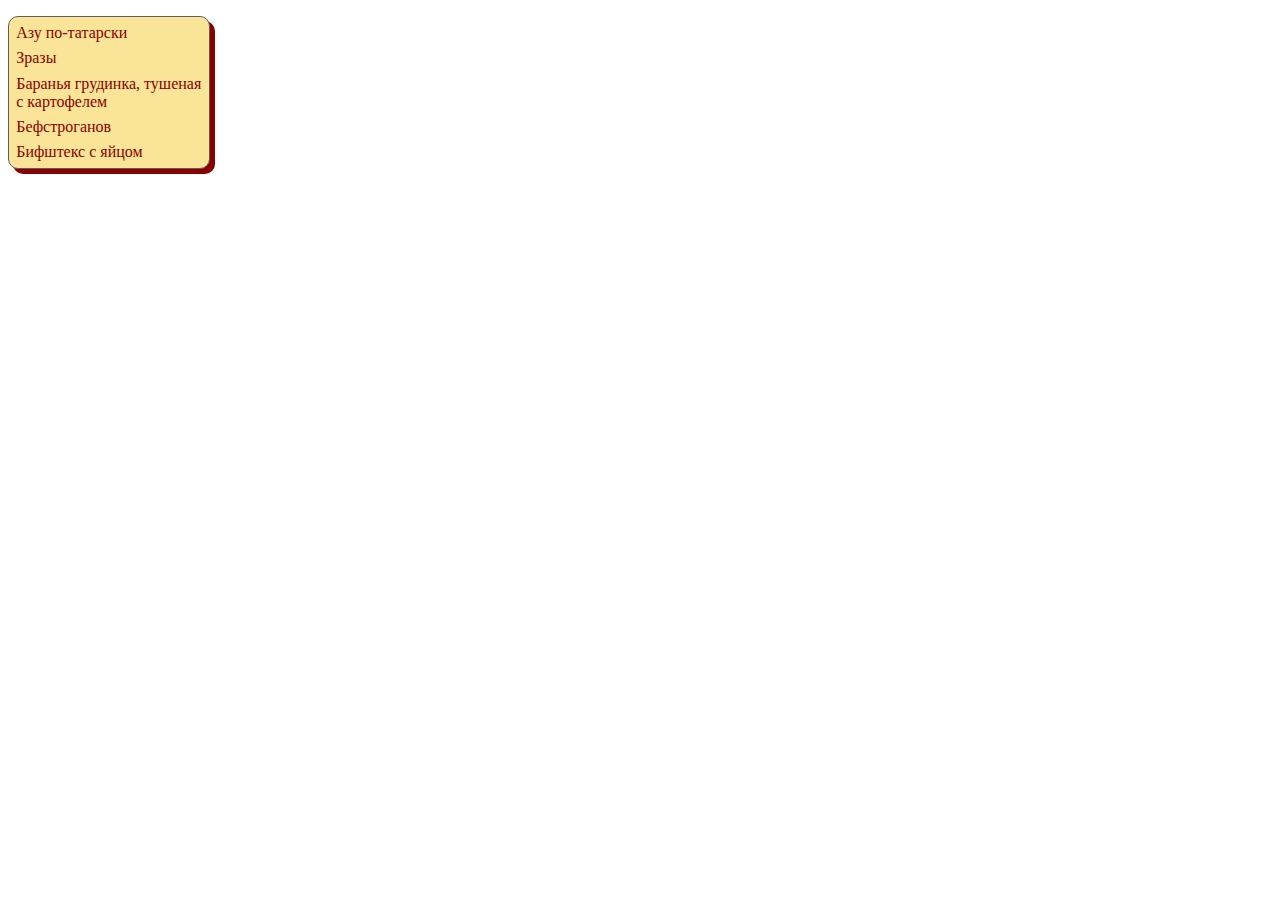
==== EPAM.Task8/EPAM.Task8.01-ListMenu/list_menu.html @ fea109d9 "task8 1/10" ====
<!DOCTYPE html>
<head>
    <title>8.1 List Menu</title>
    <link rel="stylesheet" type="text/css" href="list_menu.css" />
</head>
<body>
    <ul>
        <li>Азу по-татарски</li>
        <li>Зразы</li>
        <li>Баранья грудинка, тушеная с картофелем</li>
        <li>Бефстроганов</li>
        <li>Бифштекс с яйцом</li>
    </ul>
</body>
---- EPAM.Task8/EPAM.Task8.01-ListMenu/list_menu.css ----
ul {
    width: 200px;
    background: #f9e497;
    color: #880000;
    list-style: none;
    padding: 0;
    border: 1px solid #5e5e5e;
    border-radius: 10px;
    box-shadow: 5px 5px #880000;
}

li {
    margin: 0.45em;
}
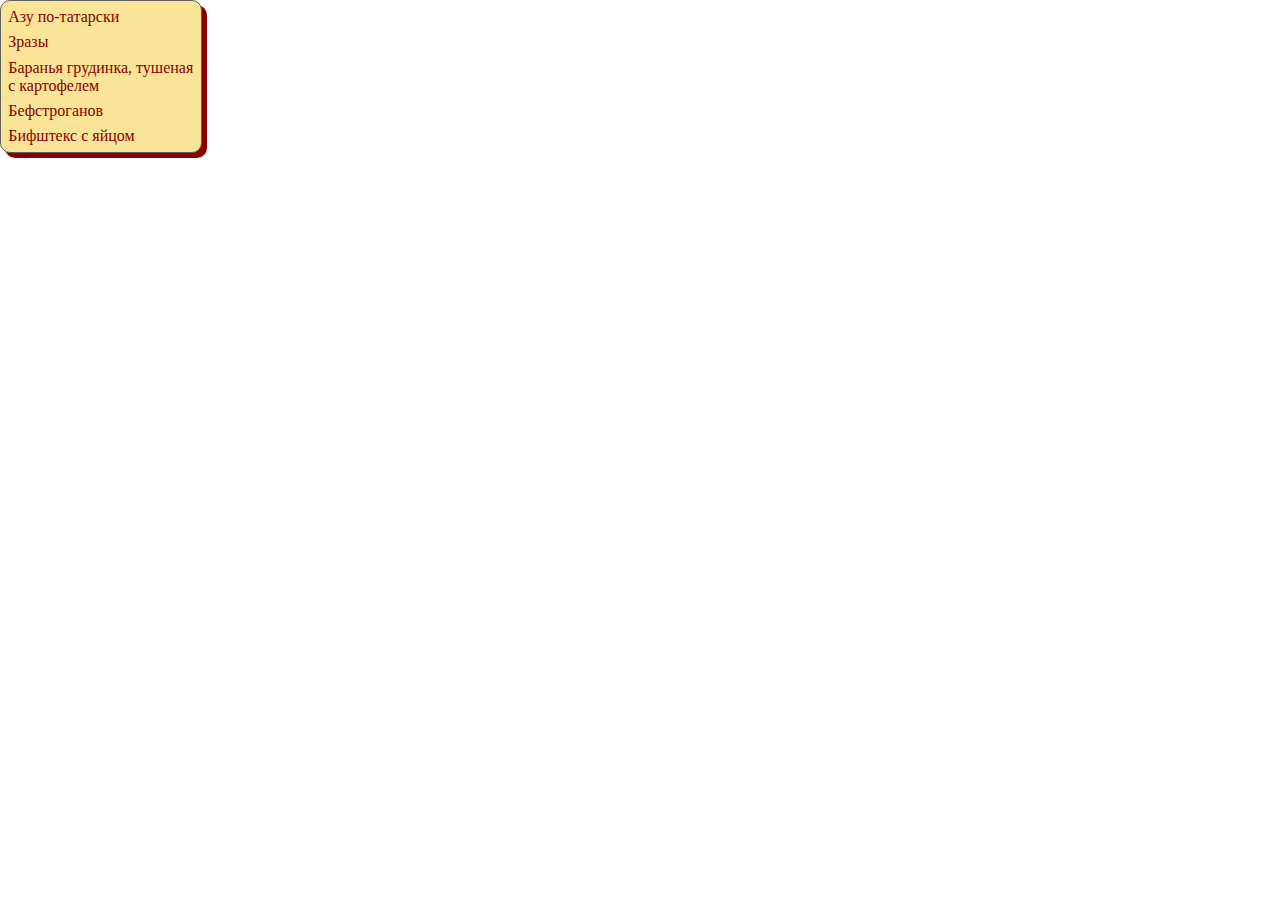
==== commit f9492758: "task8 2/10" ====
--- a/EPAM.Task8/EPAM.Task8.01-ListMenu/list_menu.html
+++ b/EPAM.Task8/EPAM.Task8.01-ListMenu/list_menu.html
@@ -1,7 +1,7 @@
 <!DOCTYPE html>
 <head>
     <title>8.1 List Menu</title>
-    <link rel="stylesheet" type="text/css" href="list_menu.css" />
+    <link rel="stylesheet" type="text/css" href="style.css" />
 </head>
 <body>
     <ul>
--- a/EPAM.Task8/EPAM.Task8.01-ListMenu/style.css
+++ b/EPAM.Task8/EPAM.Task8.01-ListMenu/style.css
@@ -0,0 +1,18 @@
+* {
+    margin: 0;
+    padding: 0;
+}
+
+ul {
+    width: 200px;
+    list-style: none;
+    color: #800;
+    border: 1px solid #5e5e5e;
+    border-radius: 10px;
+    background: #f9e497;
+    box-shadow: 5px 5px #800;
+}
+
+li {
+    margin: .45em;
+}